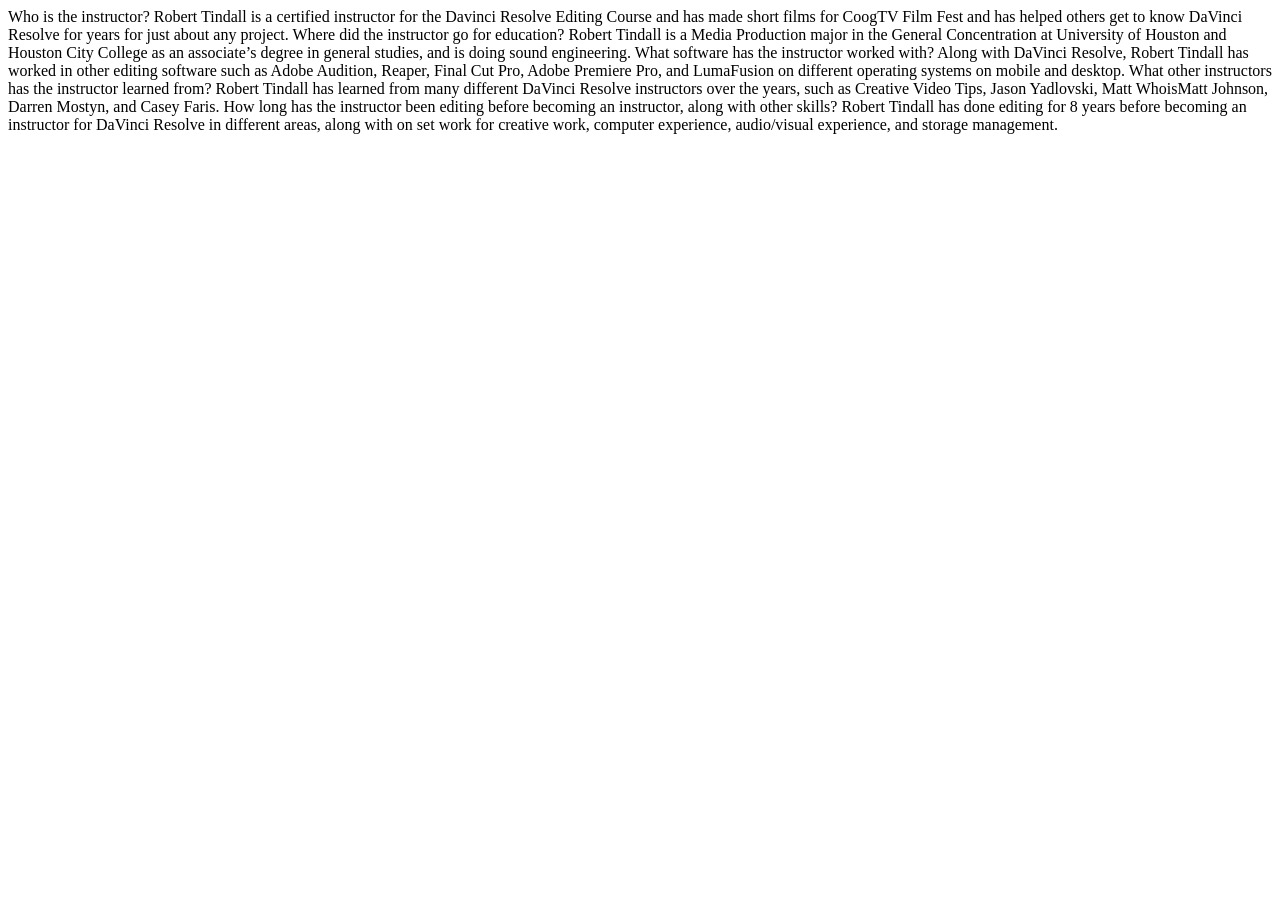
==== index.html @ 8062201b "hopefully this works lol" ====
<!DOCTYPE html> <!-- Homepage for the DaVinci Resolve Course Main Website -->
<html lang="en">








<head>

    <title> DaVinci Resolve Editing Course </title>
  <meta charset="UTF-8">
    <meta name="viewport" content="width=device-width, initial-scale=1.0">
    <meta name="description" content="Robert Tindall">
    <meta name="keywords" content="student, content creator, educator">
    <meta name="author" content="Robert Tindall">
</head>

<body> 
Who is the instructor? 

Robert Tindall is a certified instructor for the Davinci Resolve Editing Course and has made short films for CoogTV Film Fest and has helped others get to know DaVinci Resolve for years for just about any project.  

Where did the instructor go for education? 

Robert Tindall is a Media Production major in the General Concentration at University of Houston and Houston City College as an associate’s degree in general studies, and is doing sound engineering.  

What software has the instructor worked with? 

Along with DaVinci Resolve, Robert Tindall has worked in other editing software such as Adobe Audition, Reaper, Final Cut Pro, Adobe Premiere Pro, and LumaFusion on different operating systems on mobile and desktop. 

What other instructors has the instructor learned from? 
 

Robert Tindall has learned from many different DaVinci Resolve instructors over the years, such as Creative Video Tips, Jason Yadlovski, Matt WhoisMatt Johnson, Darren Mostyn, and Casey Faris.  

How long has the instructor been editing before becoming an instructor, along with other skills? 

Robert Tindall has done editing for 8 years before becoming an instructor for DaVinci Resolve in different areas, along with on set work for creative work, computer experience, audio/visual experience, and storage management.  

 

 
    
</body>
</html>
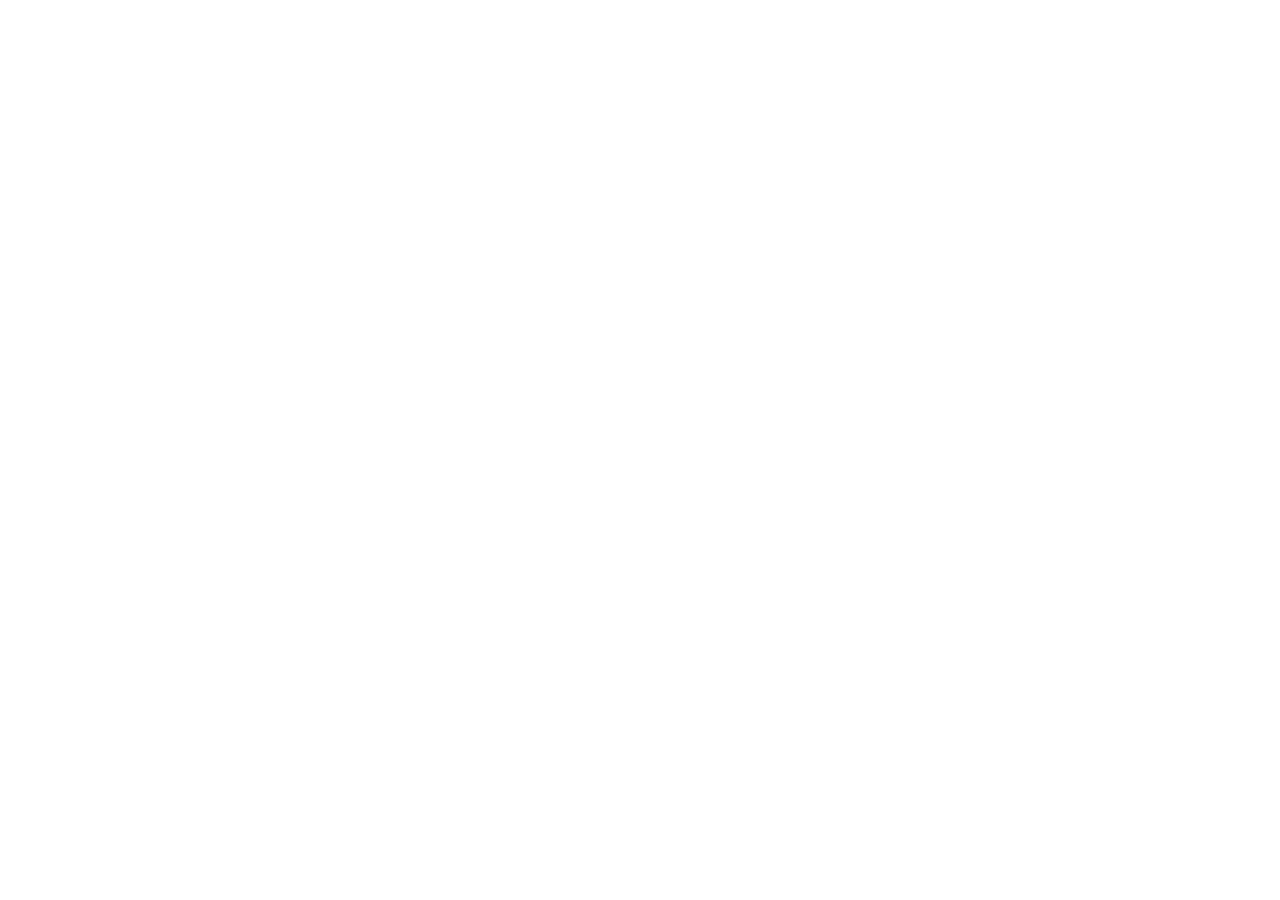
==== commit 25950dd9: "code fixes" ====
--- a/index.html
+++ b/index.html
@@ -19,30 +19,6 @@
 </head>
 
 <body> 
-Who is the instructor? 
-
-Robert Tindall is a certified instructor for the Davinci Resolve Editing Course and has made short films for CoogTV Film Fest and has helped others get to know DaVinci Resolve for years for just about any project.  
-
-Where did the instructor go for education? 
-
-Robert Tindall is a Media Production major in the General Concentration at University of Houston and Houston City College as an associate’s degree in general studies, and is doing sound engineering.  
-
-What software has the instructor worked with? 
-
-Along with DaVinci Resolve, Robert Tindall has worked in other editing software such as Adobe Audition, Reaper, Final Cut Pro, Adobe Premiere Pro, and LumaFusion on different operating systems on mobile and desktop. 
-
-What other instructors has the instructor learned from? 
  
-
-Robert Tindall has learned from many different DaVinci Resolve instructors over the years, such as Creative Video Tips, Jason Yadlovski, Matt WhoisMatt Johnson, Darren Mostyn, and Casey Faris.  
-
-How long has the instructor been editing before becoming an instructor, along with other skills? 
-
-Robert Tindall has done editing for 8 years before becoming an instructor for DaVinci Resolve in different areas, along with on set work for creative work, computer experience, audio/visual experience, and storage management.  
-
- 
-
- 
-    
 </body>
 </html>
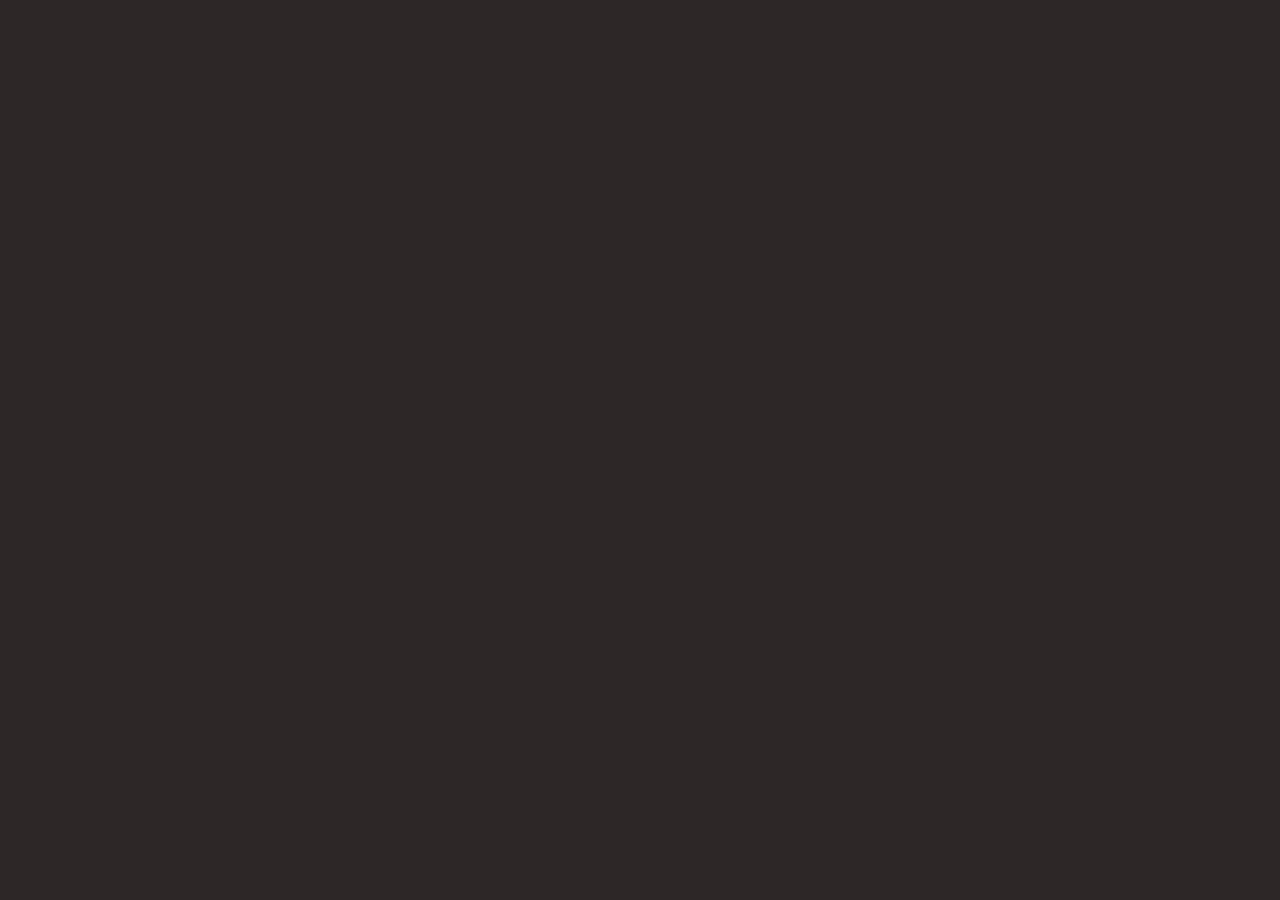
==== commit 3470a61c: "new changes" ====
--- a/index.html
+++ b/index.html
@@ -10,15 +10,15 @@
 
 <head>
 
-    <title> DaVinci Resolve Editing Course </title>
+  <title> DaVinci Resolve Editing Course </title>
   <meta charset="UTF-8">
-    <meta name="viewport" content="width=device-width, initial-scale=1.0">
-    <meta name="description" content="Robert Tindall">
-    <meta name="keywords" content="student, content creator, educator">
-    <meta name="author" content="Robert Tindall">
+  <meta name="viewport" content="width=device-width, initial-scale=1.0">
+  <meta name="description" content="Robert Tindall">
+  <meta name="keywords" content="student, content creator, educator">
+  <meta name="author" content="Robert Tindall">
+  <link rel="stylesheet" href="styles.css">
 </head>
 
-<body> 
- 
-</body>
-</html>
+<body>
+
+</body>
--- a/styles.css
+++ b/styles.css
@@ -0,0 +1,30 @@
+/* this is global settings for the whole page.
+    Any line that has the 2 dashes (-) is how we define variables
+    in CSS. to refer to them in other parts of a CSS document we use
+    the function called var(). The input of that function is the variable
+    you want to get the value of. EXAMPLE: var(--number-of-wheels) */
+:root {
+    --bg-color: rgb(45, 39, 39);
+    --accent-color: aqua;
+}
+
+/* this has settings for all elements inside the <body> tag */
+body {
+    background-color: var(--bg-color);
+}
+
+/* this has settings for any element with the <h1> tag */
+h1 {
+    color: var(--accent-color);
+}
+
+/* this affects any items with the class of "main-title" */
+.main-title {
+    margin: 40px;
+}
+
+.register-button {
+    color: chartreuse;
+    background-color: purple;
+    margin: 10px;
+}
